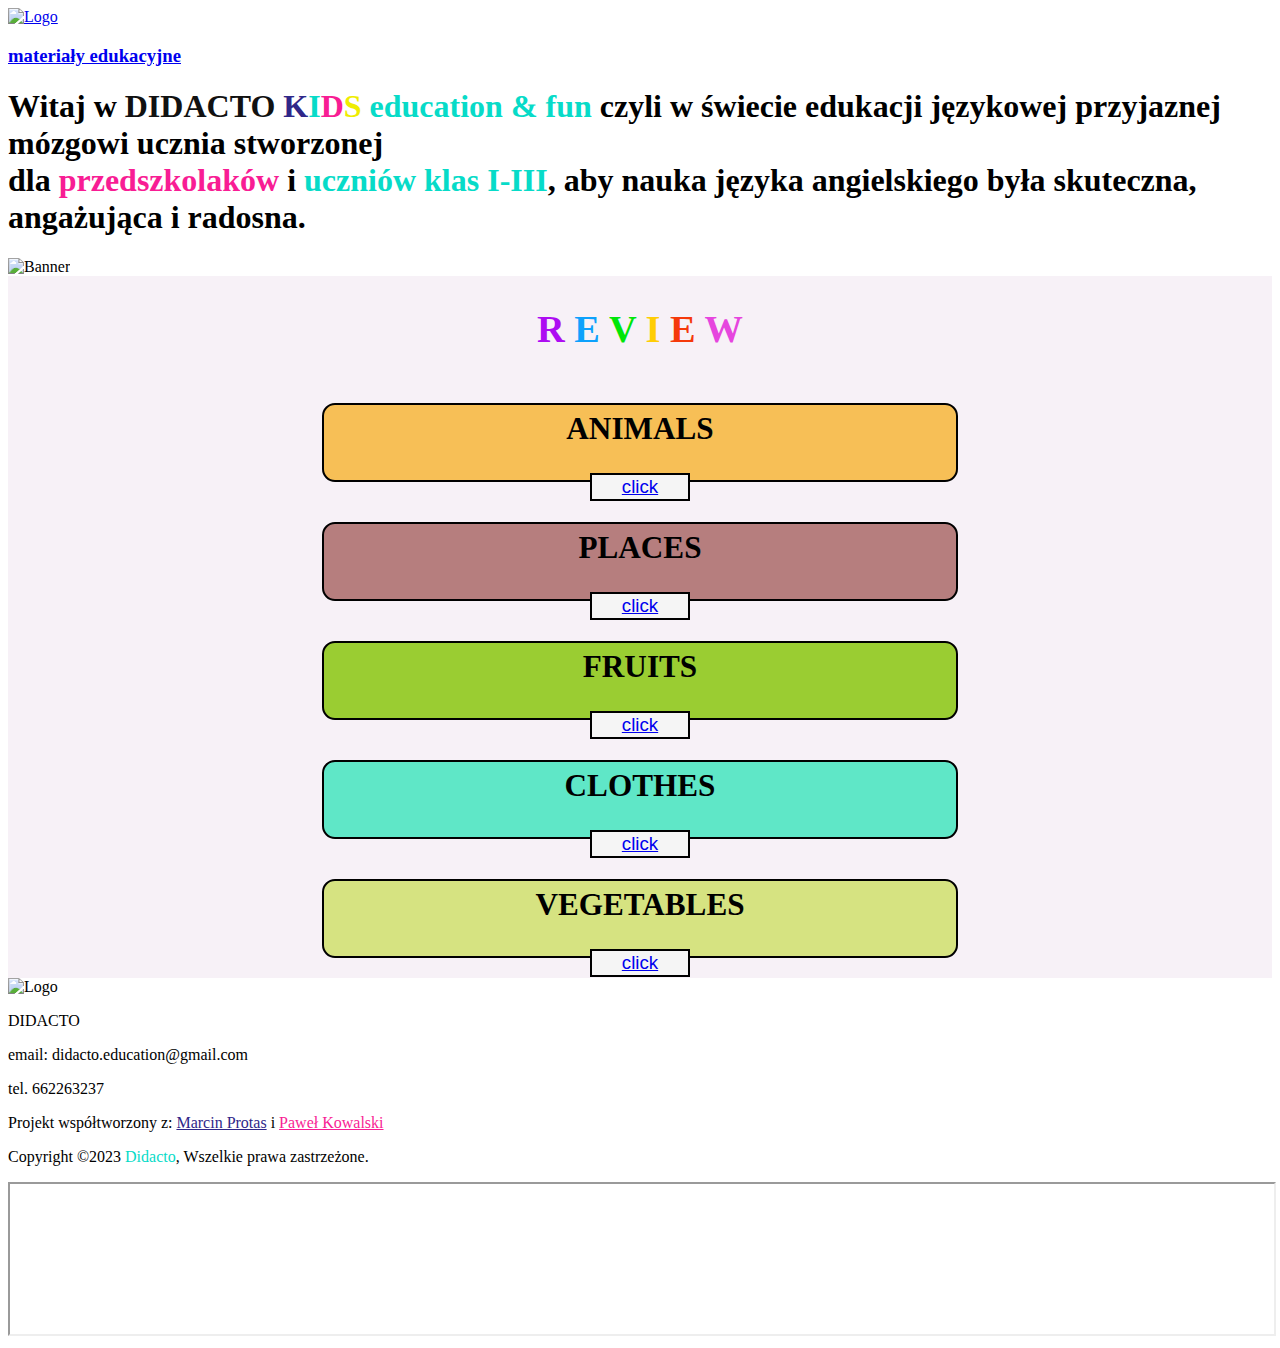
==== didacto_review.html @ 579313ca "add" ====
<?php	
      session_start();
  ?>
  <!DOCTYPE html>
  <html lang="en">
  <head>
      <meta charset="UTF-8">
      <meta http-equiv="X-UA-Compatible" content="IE=edge">
      <meta name="viewport" content="width=device-width, initial-scale=1.0">
      <link rel="stylesheet" href="../(Assets) - Landing Page/style.css?v=1.0">
      <link rel="stylesheet" href="../(Assets) - Landing Page/style2.css?v=1.0">
      <title>Strona Główna - DIDACTO Kids</title>
      <link rel="stylesheet" href="../Fontello/css/fontello.css?v=1.0">
      <link rel="shortcut icon" href="../(Assets) - Landing Page/img/logo.png?v=1.0">
      <link rel="stylesheet" href="didacto_quiz.css">
      <meta http-equiv='cache-control' content='no-cache'>
      <meta http-equiv='expires' content='0'>
      <meta http-equiv='pragma' content='no-cache'>
  </head>
  <body>
      <nav>
        <nav>
            <section>
                <a href="../index.php"><img src="../(Assets) - Landing Page/img/logo.png" alt="Logo"></a>
                <a href="../index.php"><h3>materiały edukacyjne</h3></a>
            </section>
          </nav>
      </nav>
      <header>
          <section>
              <h1>Witaj w <b style="color: #111;">DIDACTO <span style="color: #2f2789;">K</span><span style="color: #07dbc8;">I</span><span style="color: #f81d94;">D</span><span style="color: #efed00;">S</span> <span style="color: #07dbc8;">education & fun</span></b> czyli w świecie edukacji językowej przyjaznej mózgowi ucznia stworzonej </br> dla <b style="color: #f81d94;">przedszkolaków</b> i <b style="color: #07dbc8;">uczniów klas I-III</b>, aby nauka języka angielskiego była skuteczna, angażująca i radosna.</h1>
              <img src="../(Assets) - Landing Page/img/header.png" alt="Banner">
          </section>
      </header>
      <main class="review">
        <h2 class="review__title">
    <span style="color: #AD0CF2;">R</span>
    <span style="color: #0DA1FC">E</span>
    <span style="color: #00E608">V</span>
    <span style="color: #FFCD05">I</span>
    <span style="color: #F5390A">E</span>
    <span style="color: #E645DE">W</span>

  </h2>
        <div class="review__choice" id="animals_choice">
            <h2 class="review__choice--content">ANIMALS</h2>
            <button class="review__choice--button"><a href="../(Assets) - quiz/main/animals/animals.html">click</a></button>
        </div>
        <div class="review__choice" id="places_choice">
            <h2 class="review__choice--content">PLACES</h2>
            <button class="review__choice--button"><a href="../(Assets) - quiz/main/miejsca/miejsca.html">click</a></button>
        </div>
        <div class="review__choice" id="fruits_choice">
            <h2 class="review__choice--content">FRUITS</h2>
            <button class="review__choice--button"><a href="../(Assets) - quiz/main/owoce/fruit.html">click</a></button>
        </div>
        <div class="review__choice" id="clothes_choice">
            <h2 class="review__choice--content">CLOTHES</h2>
            <button class="review__choice--button"><a href="../(Assets) - quiz/main/ubrania/ubrania.html">click</a></button>
        </div>
        <div class="review__choice" id="vegetables_choice">
            <h2 class="review__choice--content">VEGETABLES</h2>
            <button class="review__choice--button"><a href="../(Assets) - quiz/main/warzywa/warzywa.html">click</a></button>
        </div>
      </main>
      <footer>
          <section>
              <img src="../(Assets) - Landing Page/img/logo.png" alt="Logo">
              <p>DIDACTO</p>
              <p>email: didacto.education@gmail.com</p>
              <p>tel. 662263237</p>
              <div id="socials">
                  <i class="demo-icon icon-globe"></i>
                  <i class="demo-icon icon-facebook-rect"></i>
              </div>
              <p>Projekt współtworzony z: <a href="https://marcinprotas.pl" style="color: #2f2789;">Marcin Protas</a> i <a href="mailto:pawelsoty@gmail.com" style="color: #f81d94;">Paweł Kowalski</a></p>
              <p>Copyright ©2023 <span style="color: #07dbc8;">Didacto</span>, Wszelkie prawa zastrzeżone.</p>
          </section>
      </footer>
      <iframe src="https://www.didacto.com.pl" title="Didacto" width="100%" id="iframe" display="none"></iframe>
      <script src="../(Assets) - Landing Page/app.js?v=1.0"></script>
      <img src="../StreamingAssets/img/1/Pictures/gigachad.jpg" id="gigachad" style='display: none;'>
  </body>
  </html>
---- didacto_quiz.css ----
.review {
  background-color: rgb(247, 241, 247);
  display: flex;
  justify-content: center;
  align-items: center;
  flex-direction: column;
}
.review__title {
  font-size: 2.4em;
}
.review__choice {
  border: 2px solid black;
  border-radius: 13px;
  font-size: 1.3em;
  margin: 20px;
  width: 70%;
  height: 75px;
  display: flex;
  flex-direction: column;
  justify-content: center;
  align-items: center;
  @media (min-width: 1000px) {
    width: 50%;
  }
}
#animals_choice {
  background-color: rgb(247, 191, 86);
}

#places_choice {
  background-color: #b67e7e;
}
#fruits_choice {
  background-color: yellowgreen;
}
#clothes_choice {
  background-color: #5fe7c7;
}
#vegetables_choice {
  background-color: #d6e381;
}

.review__choice--button {
  background-color: whitesmoke;
  width: 100px;
  height: 30px;
  font-size: 0.9em;
  border: 2px solid black;

  @media (min-width: 1500px) {
  }
}
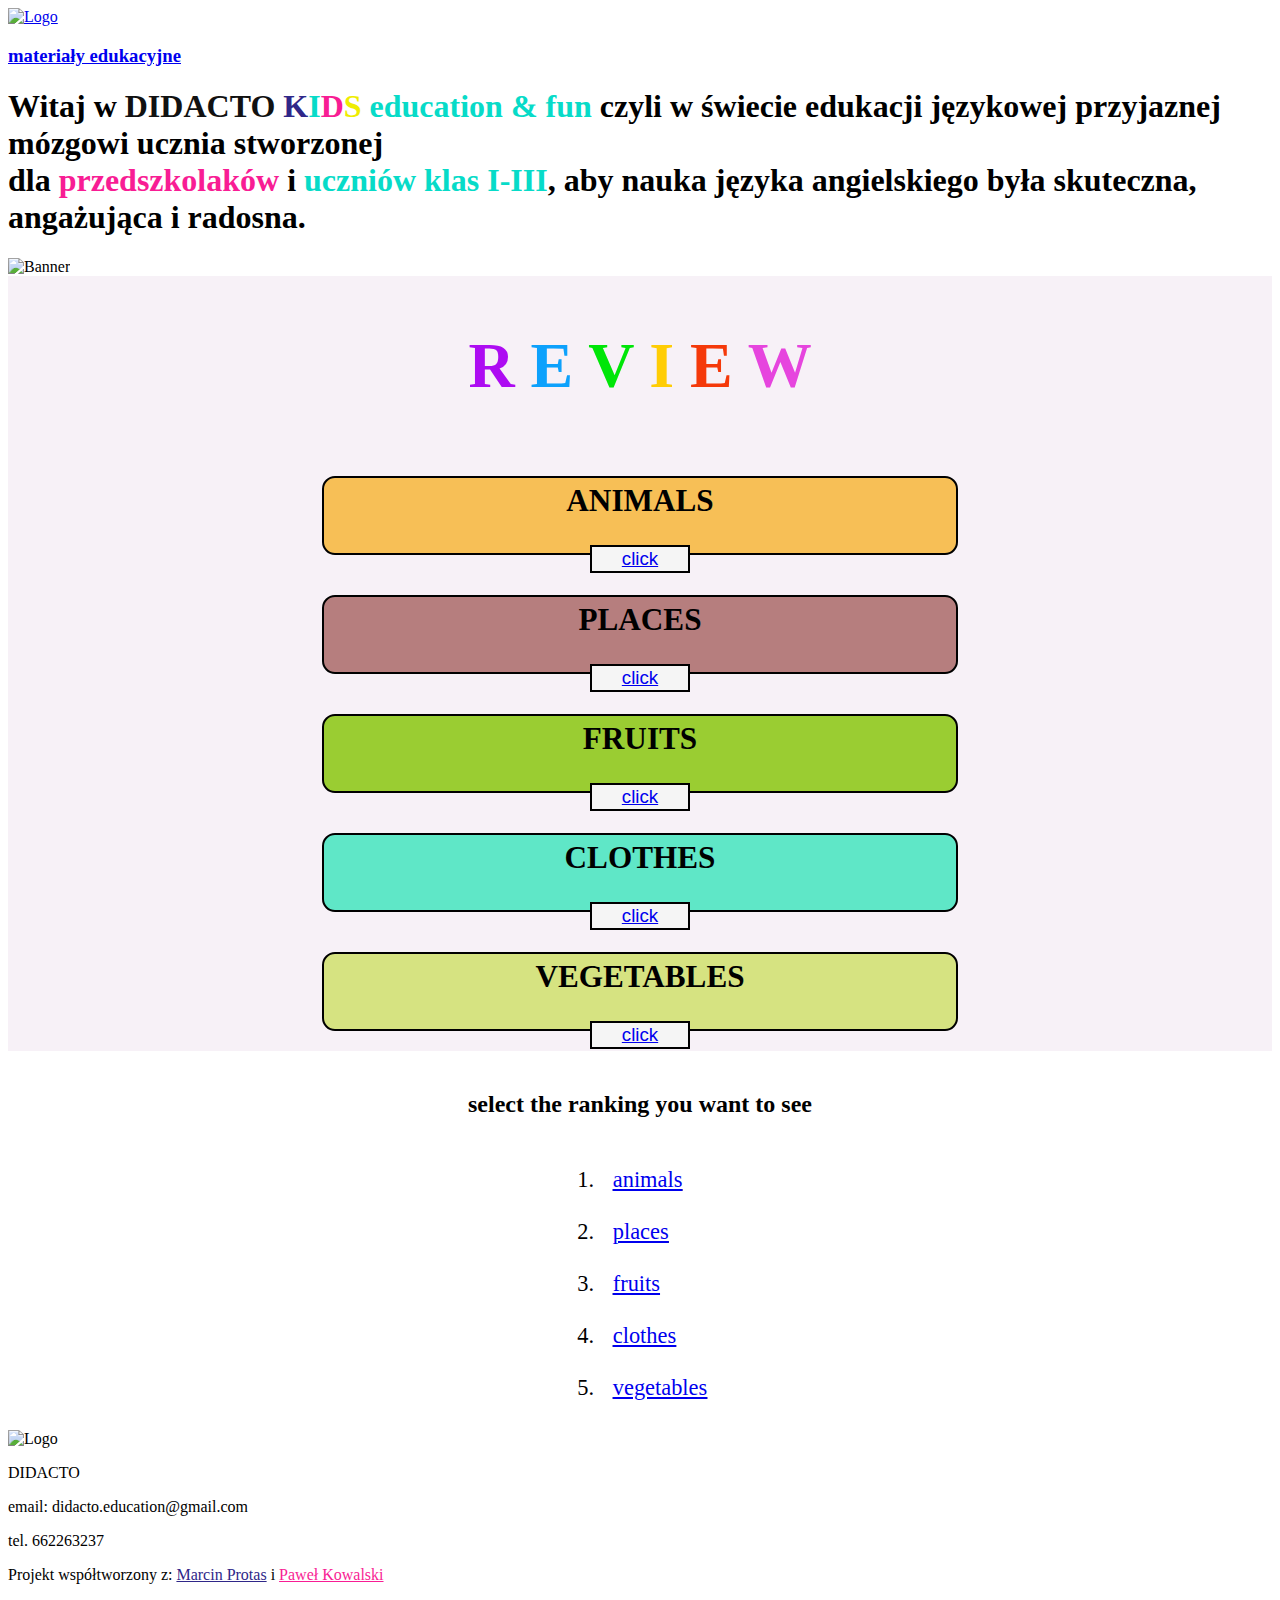
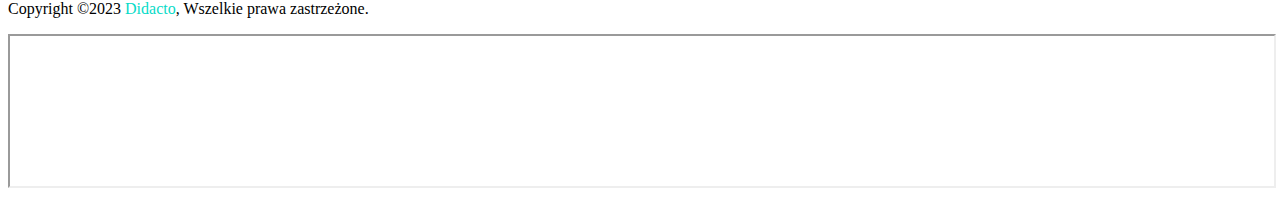
==== commit df5f788c: "update php" ====
--- a/didacto_review.html
+++ b/didacto_review.html
@@ -62,7 +62,19 @@
             <h2 class="review__choice--content">VEGETABLES</h2>
             <button class="review__choice--button"><a href="../(Assets) - quiz/main/warzywa/warzywa.html">click</a></button>
         </div>
+
       </main>
+     
+      <section class="ranking__choice">
+        <h2 class="ranking__choice--content">select the ranking you want to see</h2>
+        <ol>
+            <li class="ranking__li"><a href="../(Assets) - quiz/main/animals/wyniki_animals.php">animals</a></li>
+            <li class="ranking__li"><a href="../(Assets) - quiz/main/miejsca/wyniki_miejsca.php">places</a></li>
+            <li class="ranking__li"><a href="../(Assets) - quiz/main/owoce/wyniki_owoce.php">fruits</a></li>
+            <li class="ranking__li"><a href="../(Assets) - quiz/main/ubrania/wyniki_ubrania.php">clothes</a></li>
+            <li class="ranking__li"><a href="../(Assets) - quiz/main/warzywa/wyniki_warzywa.php">vegetables</a></li>
+        </ol>
+      </section>
       <footer>
           <section>
               <img src="../(Assets) - Landing Page/img/logo.png" alt="Logo">
--- a/didacto_quiz.css
+++ b/didacto_quiz.css
@@ -7,6 +7,9 @@
 }
 .review__title {
   font-size: 2.4em;
+  @media (min-width: 1000px) {
+    font-size: 4em;
+  }
 }
 .review__choice {
   border: 2px solid black;
@@ -50,3 +53,18 @@
   @media (min-width: 1500px) {
   }
 }
+
+.ranking__choice {
+  margin-top: 20px;
+  font-size: 1em;
+  display: flex;
+  justify-content: center;
+  align-items: center;
+  flex-direction: column;
+  width: 100%;
+}
+.ranking__li {
+  font-size: 1.4em;
+  text-decoration: underline;
+  padding: 13px;
+}
